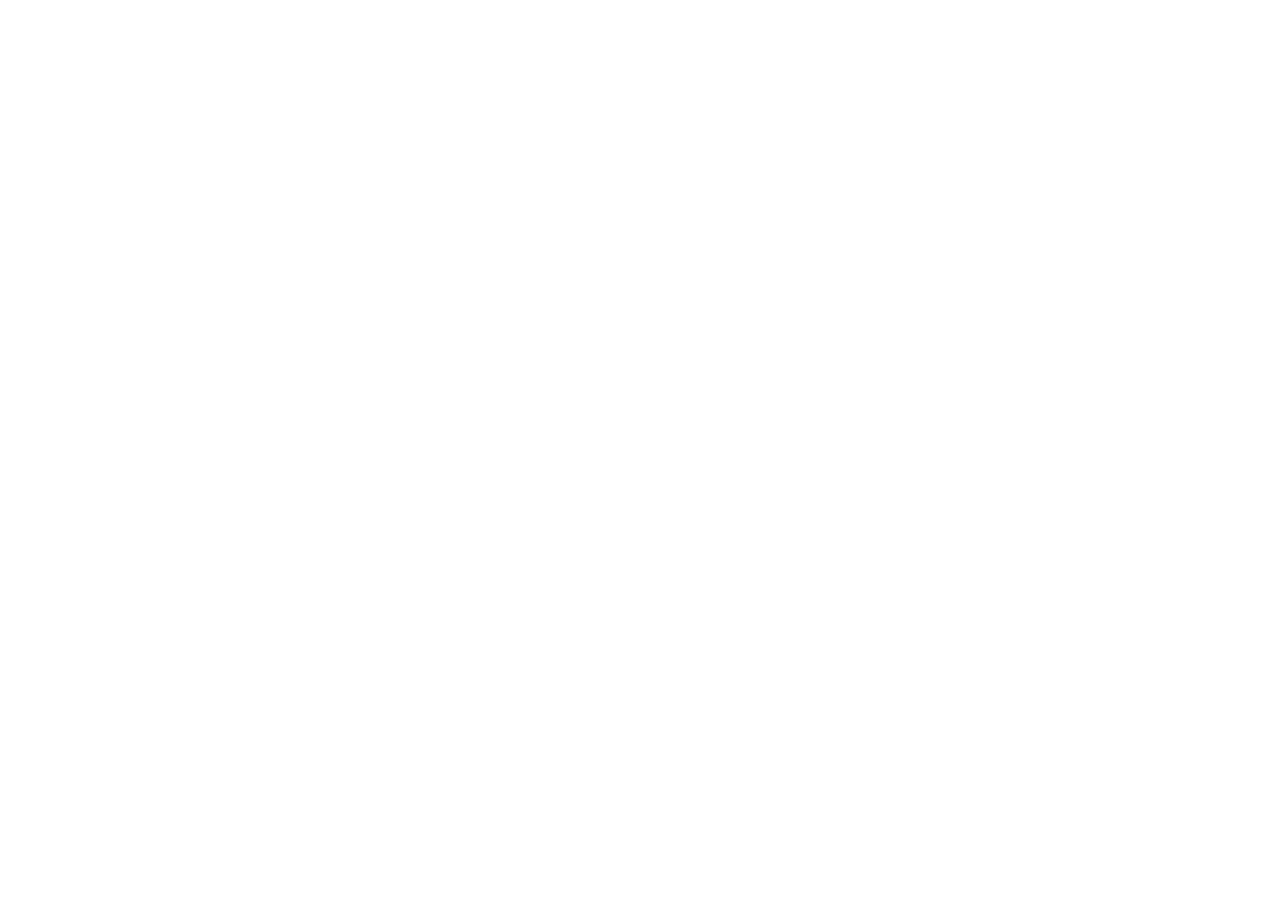
==== index.html @ 0c36b541 "Добавляє стартові файли" ====
<!DOCTYPE html>
<html lang="en">
  <head>
    <meta charset="UTF-8" />
    <meta name="viewport" content="width=device-width, initial-scale=1.0" />
    <title>Document</title>
  </head>
  <body></body>
</html>
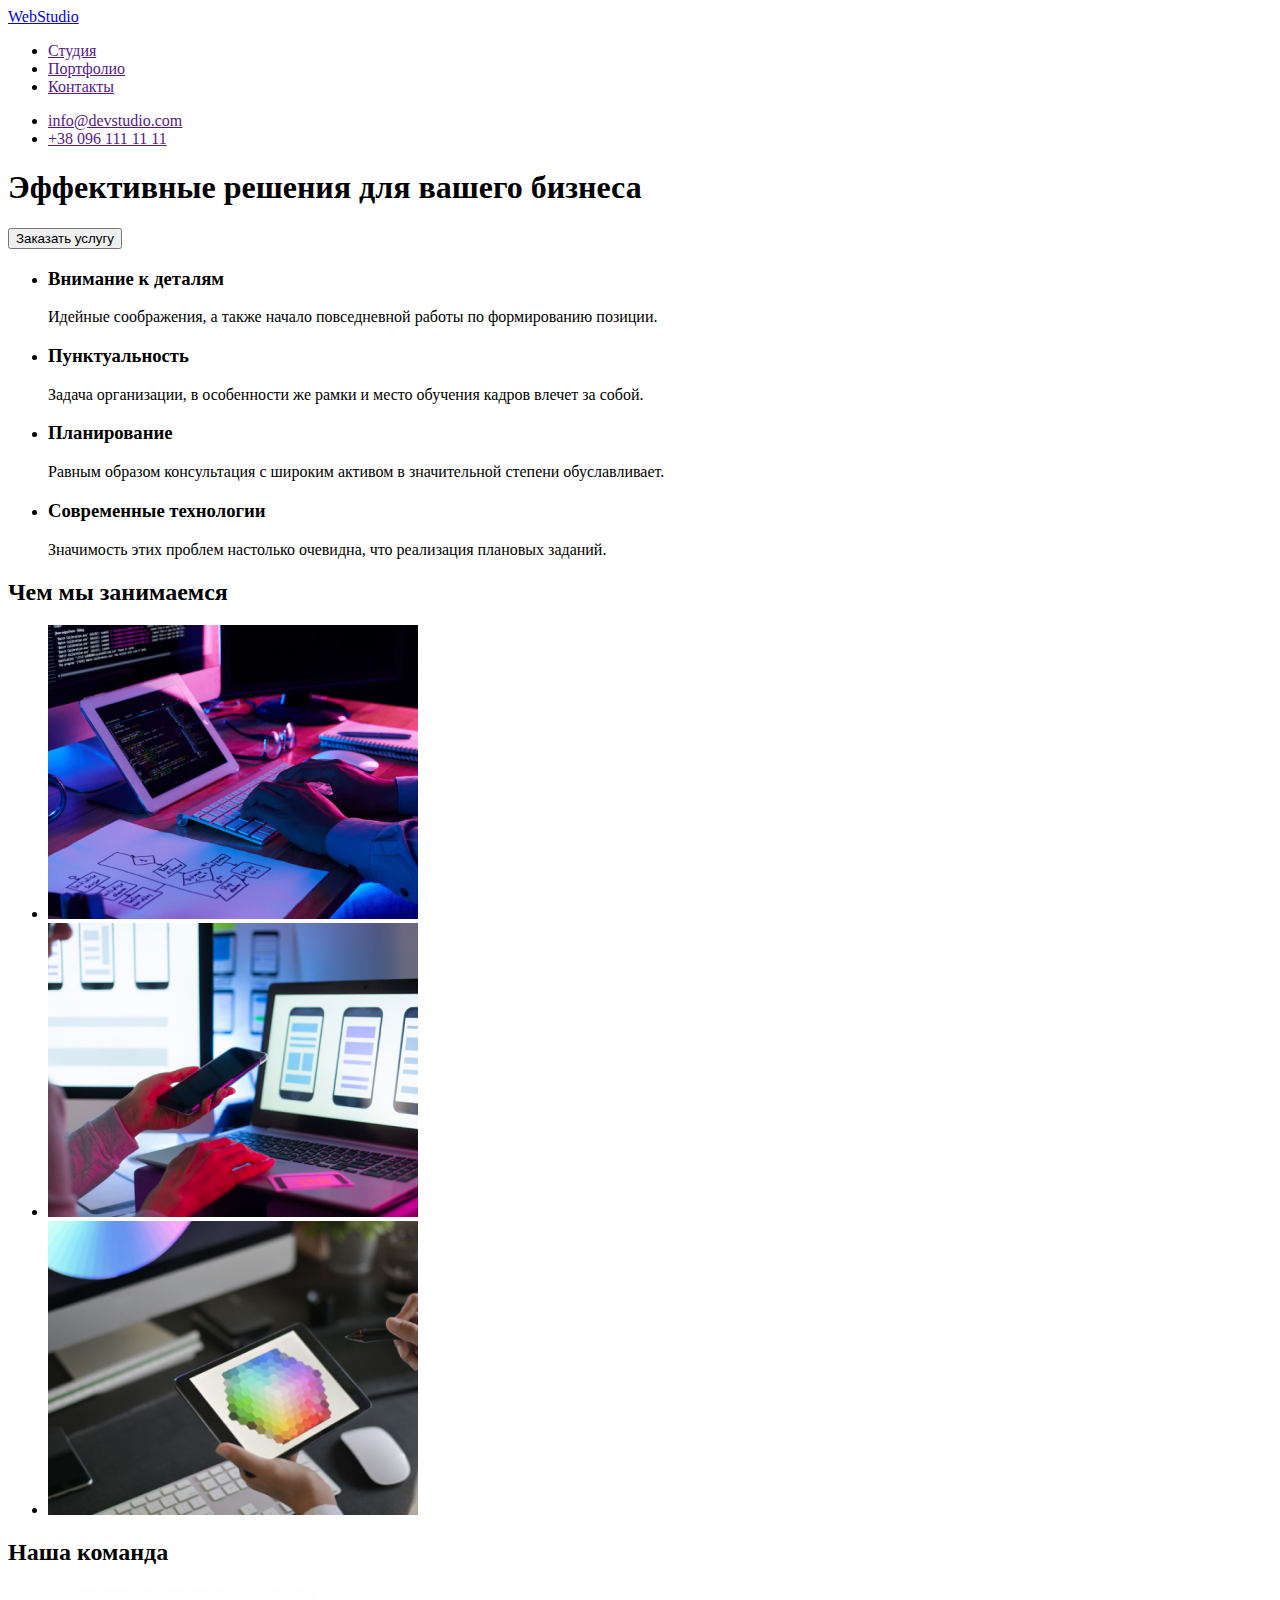
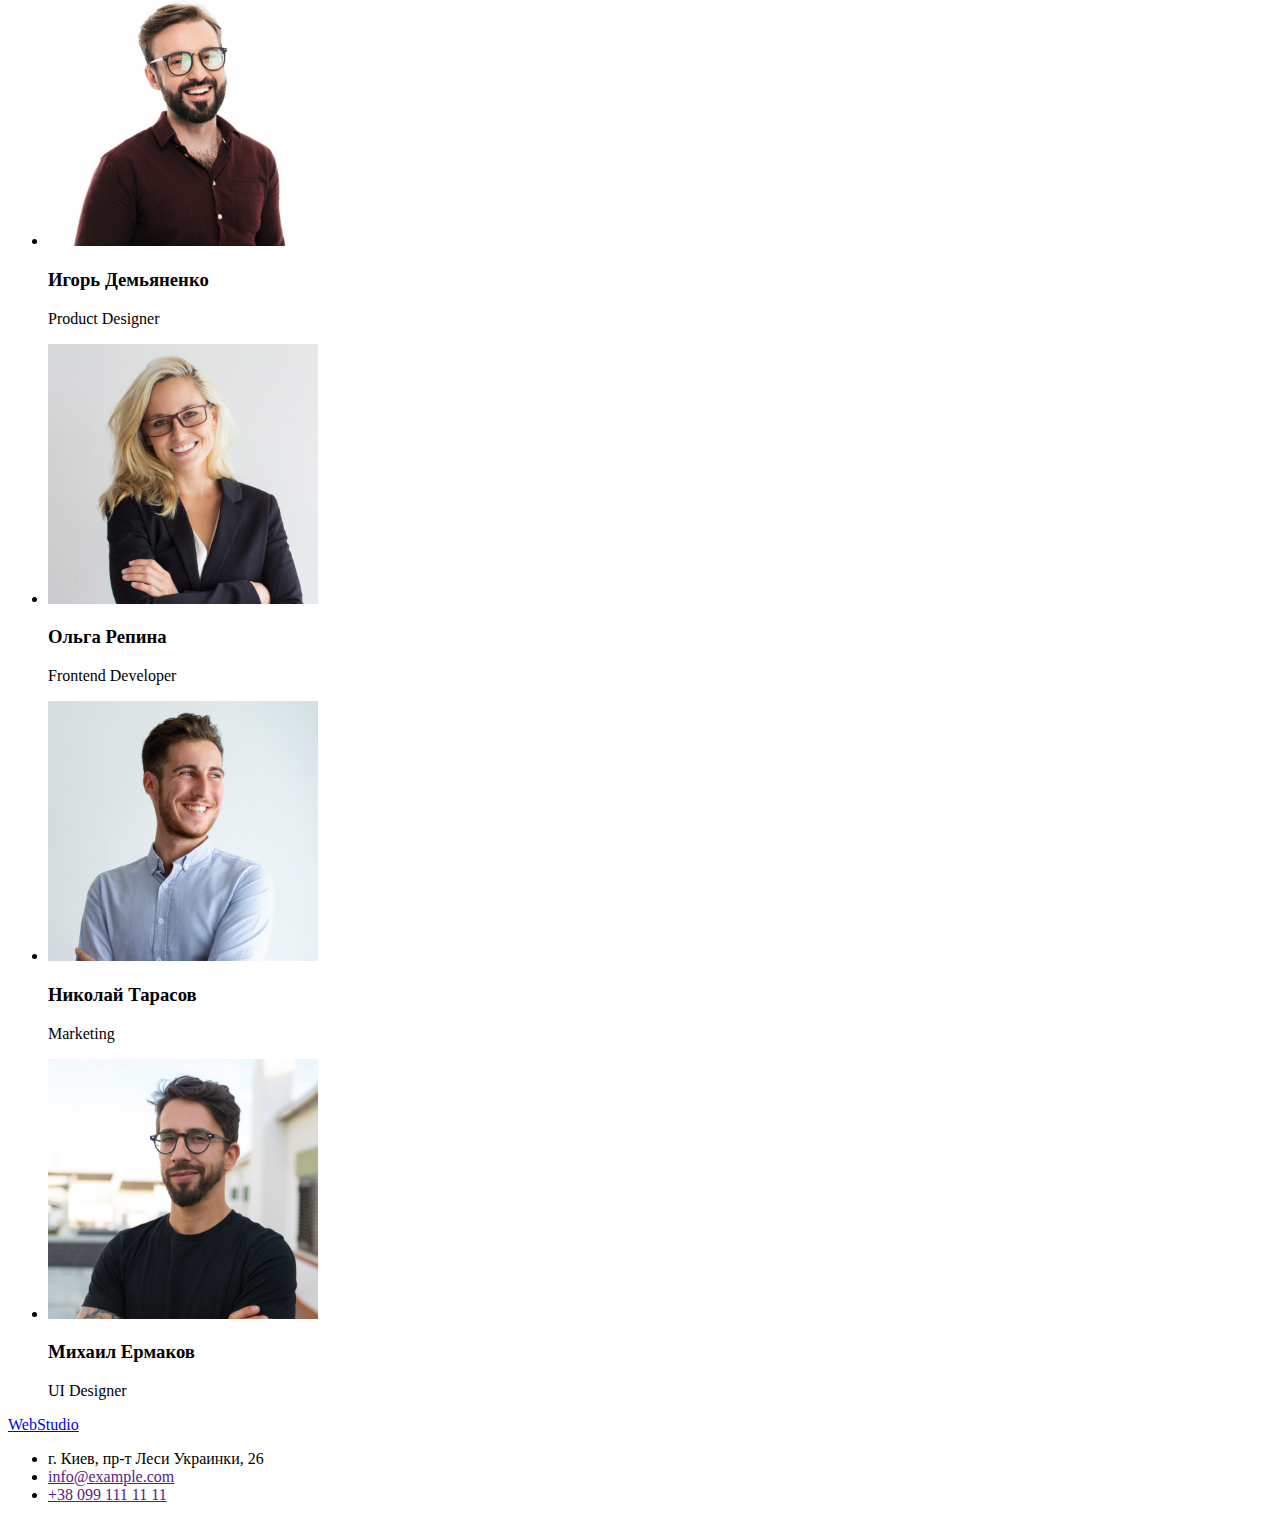
==== commit 8509275d: "копирование файлов 1 дз" ====
--- a/index.html
+++ b/index.html
@@ -1,9 +1,80 @@
 <!DOCTYPE html>
 <html lang="en">
-  <head>
-    <meta charset="UTF-8" />
-    <meta name="viewport" content="width=device-width, initial-scale=1.0" />
-    <title>Document</title>
-  </head>
-  <body></body>
-</html>
+<head>
+    <meta charset="UTF-8">
+    <meta name="viewport" content="width=device-width, initial-scale=1.0">
+    <title>WebStudio</title>
+</head>
+<body>
+    <header>
+        <nav>
+            <a href="./">WebStudio</a>
+            <ul>
+                <li><a href="">Студия</a></li>
+                <li><a href="">Портфолио</a></li>
+                <li><a href="">Контакты</a></li>
+            </ul>
+        </nav>
+            <ul>
+                <li><a href="">info@devstudio.com</a></li>
+                <li><a href="">+38 096 111 11 11</a></li>
+            </ul>
+    </header>
+    <main>
+        <section>
+            <h1>Эффективные решения для вашего бизнеса</h1>
+            <button type="button">Заказать услугу</button>
+        </section>
+        <section>
+            <ul>
+                <li><h3>Внимание к деталям</h3>
+                <p>Идейные соображения, а также начало повседневной работы по формированию позиции.</p>
+                </li>
+                 <li><h3>Пунктуальность</h3>
+                <p>Задача организации, в особенности же рамки и место обучения кадров влечет за собой.</p>
+                </li>       
+                <li><h3>Планирование</h3>
+                <p>Равным образом консультация с широким активом в значительной степени обуславливает.</p>
+                </li>
+                <li><h3>Современные технологии</h3>
+                <p>Значимость этих проблем настолько очевидна, что реализация плановых заданий.</p>
+                </li>
+            </ul>
+        </section>
+        <section>
+            <h2>Чем мы занимаемся</h2>
+            <ul>
+                <li><img src="./images/img1.jpg" width="370" height="294" alt="programer-working-his-desk-office" /></li>
+                <li><img src="./images/img2.jpg" width="370" height="294" alt="designers-are-developing-application-smartphones-team-creators-is-working-interface-mobile-phones" /></li>
+                <li><img src="./images/img3.jpg" width="370" height="294" alt="artist-web-design-with-working-colour-selection" /></li>
+            </ul>
+        </section>
+        <section>
+            <h2>Наша команда</h2>
+            <ul>
+                <li><img src="./images/img4.jpg" width="270" height="260" alt="Product Designer" />
+                <h3>Игорь Демьяненко</h3>
+                <p lang="en">Product Designer</p></li>
+                <li><img src="./images/img5.jpg" width="270" height="260" alt="Frontend Developer" />
+                <h3>Ольга Репина</h3>
+                <p lang="en">Frontend Developer</p></li>
+                <li><img src="./images/img6.jpg" width="270" height="260" alt="Marketing" />
+                <h3>Николай Тарасов</h3>
+                <p lang="en">Marketing</p></li>
+                <li><img src="./images/img7.jpg" width="270" height="260" alt="UI Designer" />
+                <h3>Михаил Ермаков</h3>
+                <p lang="en">UI Designer</p></li>
+            </ul>
+        </section>
+    </main>
+    <footer>
+        <a href="./">WebStudio</a>
+        <ul>
+            <li>г. Киев, пр-т Леси Украинки, 26</li>
+            <li><a href="">info@example.com</a></li>
+            <li><a href="">+38 099 111 11 11</a></li>
+        </ul>
+    </footer>
+
+</body>
+</html>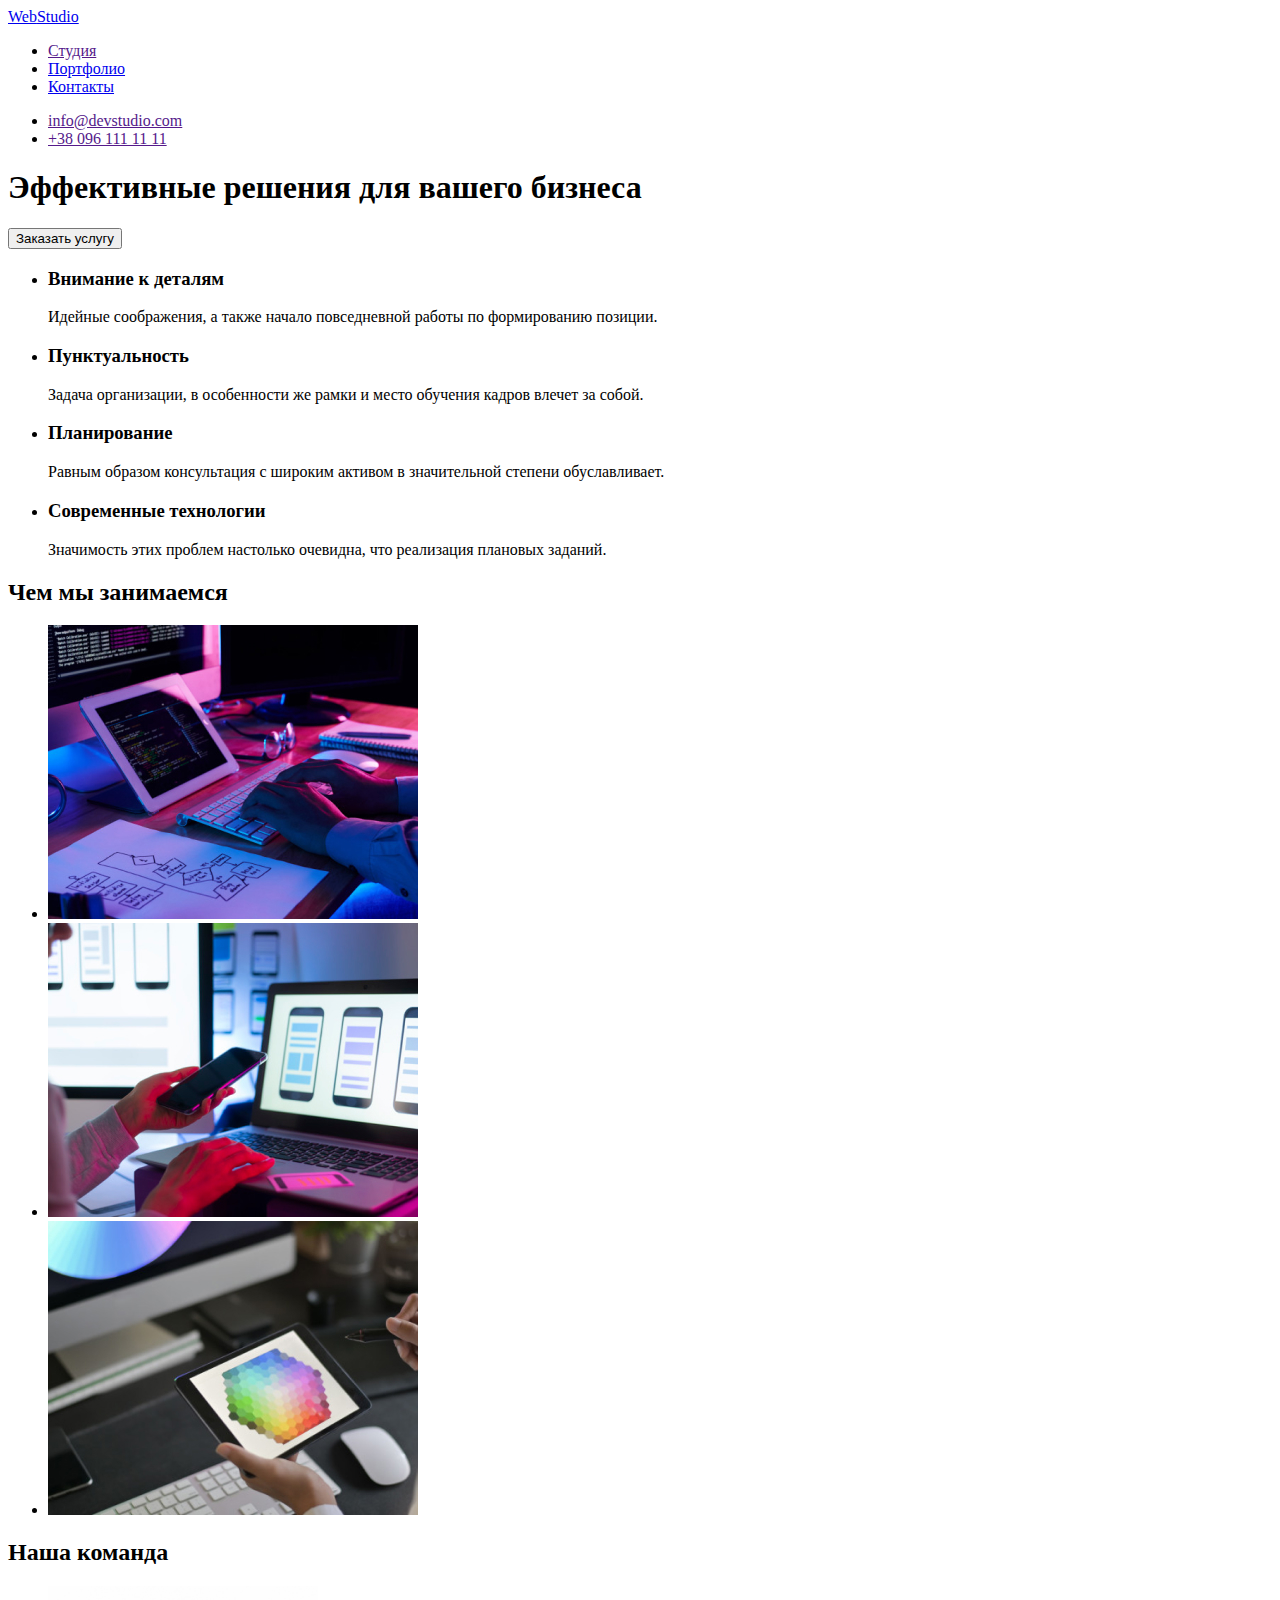
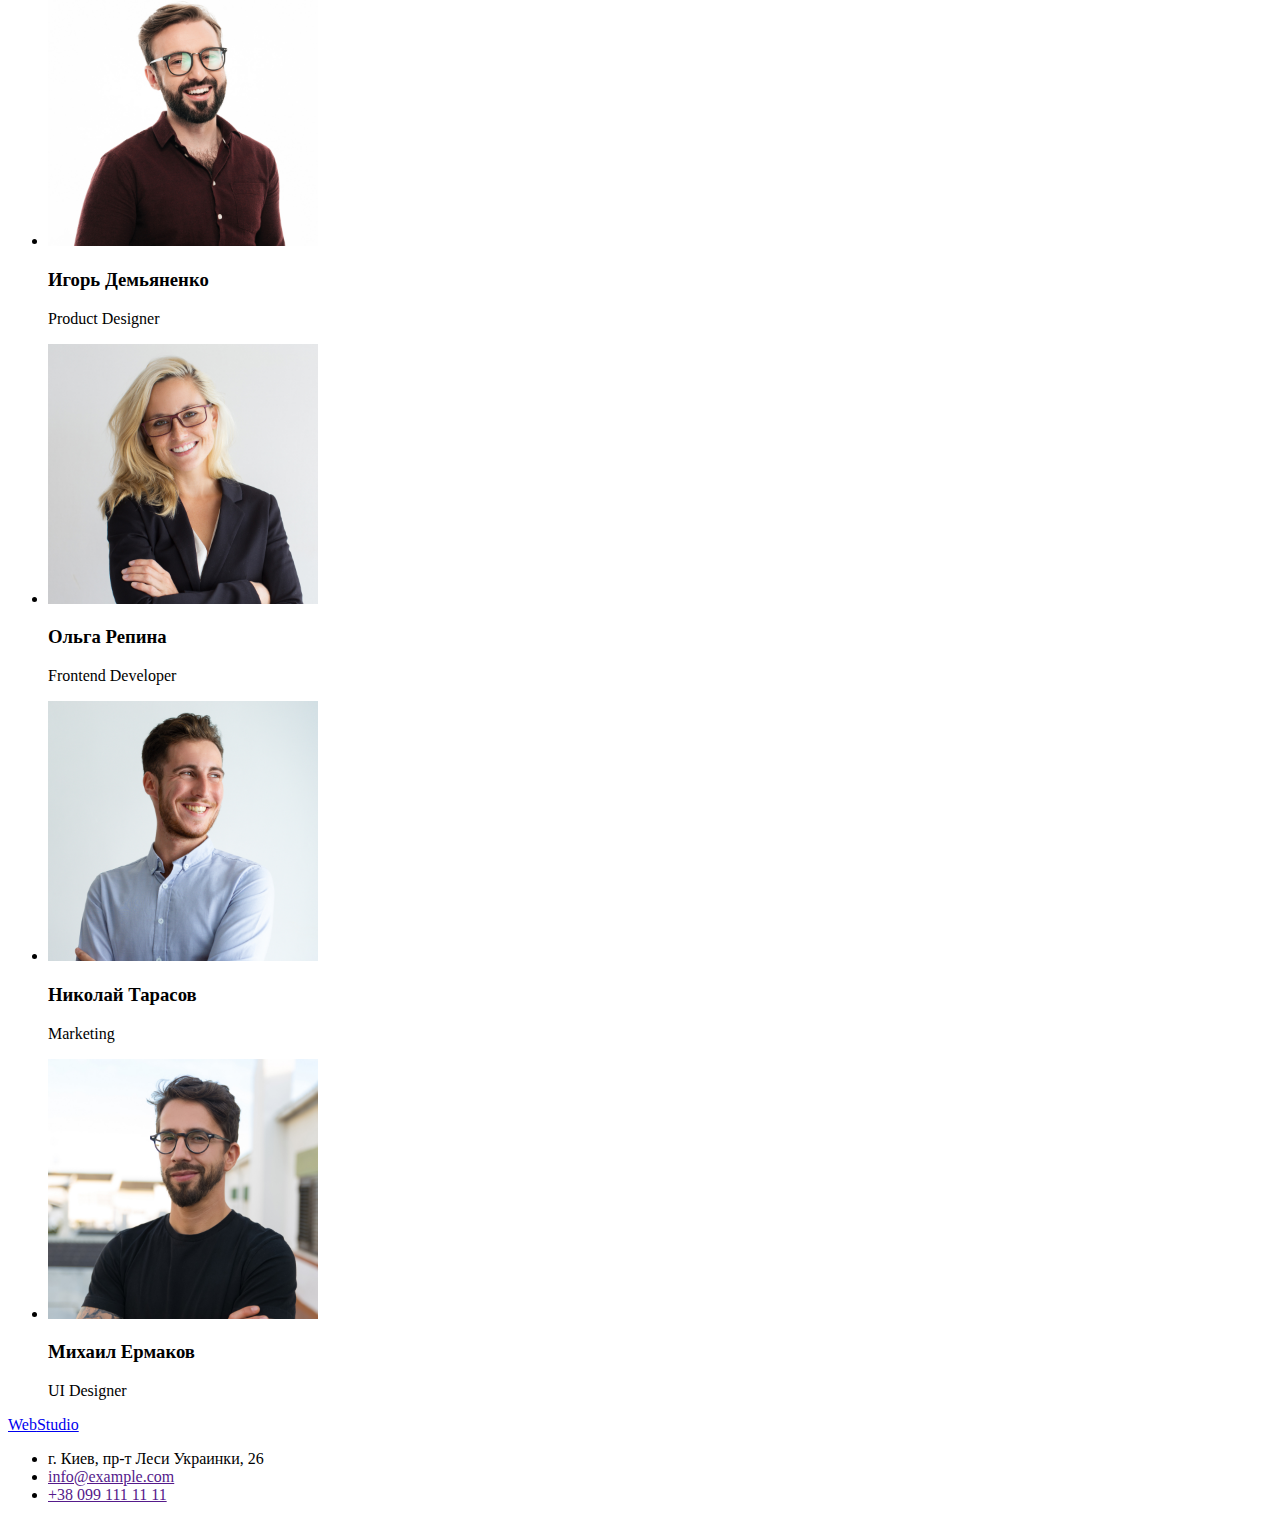
==== commit f0138fc8: "редактування html розмітки" ====
--- a/index.html
+++ b/index.html
@@ -1,5 +1,5 @@
 <!DOCTYPE html>
-<html lang="en">
+<html lang="ru">
 <head>
     <meta charset="UTF-8">
     <meta name="viewport" content="width=device-width, initial-scale=1.0">
@@ -8,11 +8,11 @@
 <body>
     <header>
         <nav>
-            <a href="./">WebStudio</a>
+            <a href="./index.html">Web<span>Studio</span></a>
             <ul>
                 <li><a href="">Студия</a></li>
-                <li><a href="">Портфолио</a></li>
-                <li><a href="">Контакты</a></li>
+                <li><a href="./portfolio.html">Портфолио</a></li>
+                <li><a href="#contacts">Контакты</a></li>
             </ul>
         </nav>
             <ul>
@@ -67,8 +67,8 @@
             </ul>
         </section>
     </main>
-    <footer>
-        <a href="./">WebStudio</a>
+    <footer id="contacts">
+        <a href="./index.html">Web<span>Studio</span></a>
         <ul>
             <li>г. Киев, пр-т Леси Украинки, 26</li>
             <li><a href="">info@example.com</a></li>
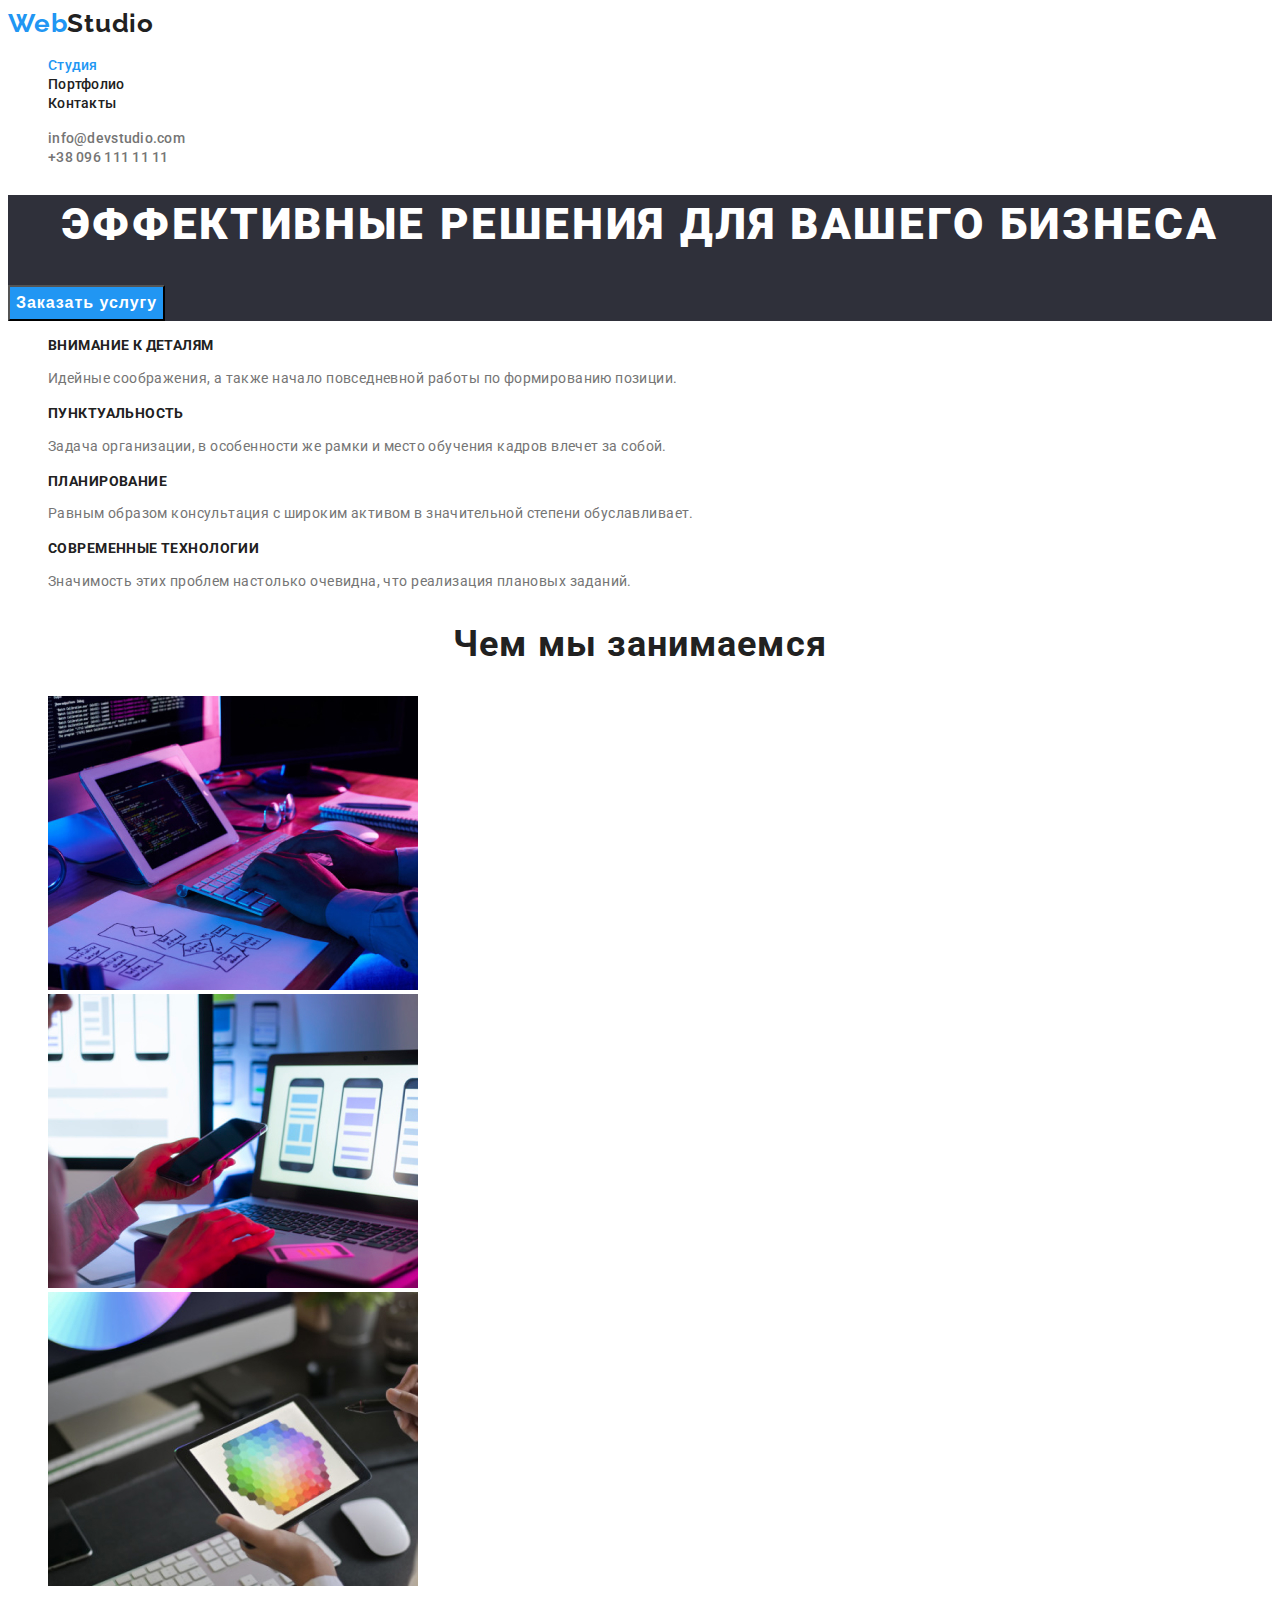
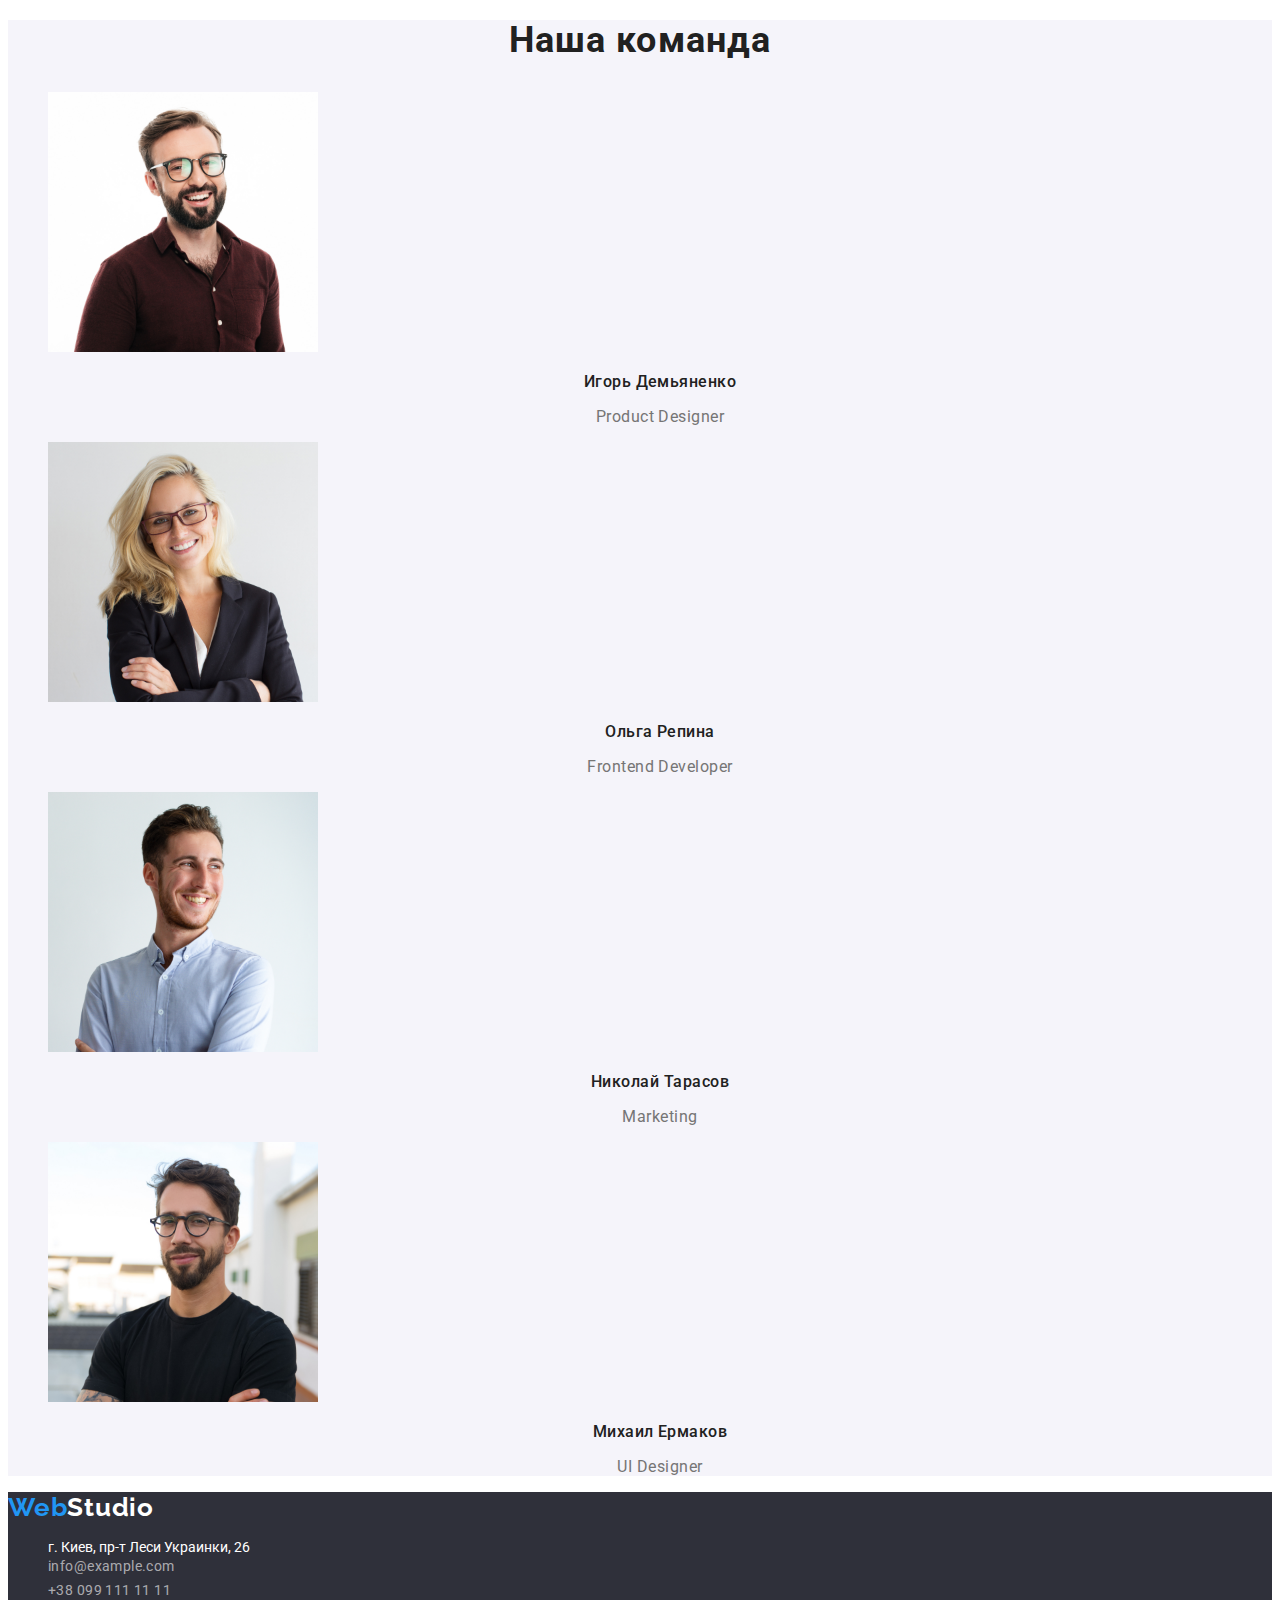
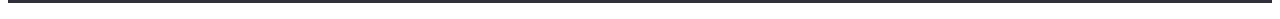
==== commit 150b6738: "Продовження роботи над стилями" ====
--- a/index.html
+++ b/index.html
@@ -3,76 +3,79 @@
 <head>
     <meta charset="UTF-8">
     <meta name="viewport" content="width=device-width, initial-scale=1.0">
+    <link href="https://fonts.googleapis.com/css2?family=Raleway:wght@700&family=Roboto:wght@400;500;700;900&display=swap"
+        rel="stylesheet">
+    <link rel="stylesheet" href="./css/styles.css">
     <title>WebStudio</title>
 </head>
 <body>
     <header>
         <nav>
-            <a href="./index.html">Web<span>Studio</span></a>
-            <ul>
-                <li><a href="">Студия</a></li>
-                <li><a href="./portfolio.html">Портфолио</a></li>
-                <li><a href="#contacts">Контакты</a></li>
+            <a class="logo" href="./index.html">Web<span class="logo-top">Studio</span></a>
+            <ul class="list">
+                <li><a class="navigation current" href="">Студия</a></li>
+                <li><a class="navigation" href="./portfolio.html">Портфолио</a></li>
+                <li><a class="navigation" href="#contacts">Контакты</a></li>
             </ul>
         </nav>
-            <ul>
-                <li><a href="">info@devstudio.com</a></li>
-                <li><a href="">+38 096 111 11 11</a></li>
+            <ul class="list">
+                <li><a class="contacts" href="">info@devstudio.com</a></li>
+                <li><a class="contacts" href="">+38 096 111 11 11</a></li>
             </ul>
     </header>
     <main>
-        <section>
-            <h1>Эффективные решения для вашего бизнеса</h1>
-            <button type="button">Заказать услугу</button>
+        <section class="hero">
+            <h1 class="hero-title">Эффективные решения для вашего бизнеса</h1>
+            <button class="hero-button" type="button">Заказать услугу</button>
         </section>
         <section>
-            <ul>
-                <li><h3>Внимание к деталям</h3>
-                <p>Идейные соображения, а также начало повседневной работы по формированию позиции.</p>
+            <ul class="list">
+                <li><h3 class="feature">Внимание к деталям</h3>
+                <p class="feature-text">Идейные соображения, а также начало повседневной работы по формированию позиции.</p>
                 </li>
-                 <li><h3>Пунктуальность</h3>
-                <p>Задача организации, в особенности же рамки и место обучения кадров влечет за собой.</p>
+                 <li><h3 class="feature">Пунктуальность</h3>
+                <p class="feature-text">Задача организации, в особенности же рамки и место обучения кадров влечет за собой.</p>
                 </li>       
-                <li><h3>Планирование</h3>
-                <p>Равным образом консультация с широким активом в значительной степени обуславливает.</p>
+                <li><h3 class="feature">Планирование</h3>
+                <p class="feature-text">Равным образом консультация с широким активом в значительной степени обуславливает.</p>
                 </li>
-                <li><h3>Современные технологии</h3>
-                <p>Значимость этих проблем настолько очевидна, что реализация плановых заданий.</p>
+                <li><h3 class="feature">Современные технологии</h3>
+                <p class="feature-text">Значимость этих проблем настолько очевидна, что реализация плановых заданий.</p>
                 </li>
             </ul>
         </section>
         <section>
-            <h2>Чем мы занимаемся</h2>
-            <ul>
+            <h2 class="section-title">Чем мы занимаемся</h2>
+            <ul class="list">
                 <li><img src="./images/img1.jpg" width="370" height="294" alt="programer-working-his-desk-office" /></li>
                 <li><img src="./images/img2.jpg" width="370" height="294" alt="designers-are-developing-application-smartphones-team-creators-is-working-interface-mobile-phones" /></li>
                 <li><img src="./images/img3.jpg" width="370" height="294" alt="artist-web-design-with-working-colour-selection" /></li>
             </ul>
         </section>
-        <section>
-            <h2>Наша команда</h2>
-            <ul>
+        <section class="team">
+            <h2 class="section-title">Наша команда</h2>
+            <ul class="list">
                 <li><img src="./images/img4.jpg" width="270" height="260" alt="Product Designer" />
-                <h3>Игорь Демьяненко</h3>
-                <p lang="en">Product Designer</p></li>
+                <h3 class="name">Игорь Демьяненко</h3>
+                <p class="employment" lang="en">Product Designer</p></li>
                 <li><img src="./images/img5.jpg" width="270" height="260" alt="Frontend Developer" />
-                <h3>Ольга Репина</h3>
-                <p lang="en">Frontend Developer</p></li>
+                <h3 class="name">Ольга Репина</h3>
+                <p class="employment" lang="en">Frontend Developer</p></li>
                 <li><img src="./images/img6.jpg" width="270" height="260" alt="Marketing" />
-                <h3>Николай Тарасов</h3>
-                <p lang="en">Marketing</p></li>
+                <h3 class="name">Николай Тарасов</h3>
+                <p class="employment" lang="en">Marketing</p></li>
                 <li><img src="./images/img7.jpg" width="270" height="260" alt="UI Designer" />
-                <h3>Михаил Ермаков</h3>
-                <p lang="en">UI Designer</p></li>
+                <h3 class="name">Михаил Ермаков</h3>
+                <p class="employment" lang="en">UI Designer</p></li>
             </ul>
         </section>
     </main>
     <footer id="contacts">
-        <a href="./index.html">Web<span>Studio</span></a>
-        <ul>
-            <li>г. Киев, пр-т Леси Украинки, 26</li>
-            <li><a href="">info@example.com</a></li>
-            <li><a href="">+38 099 111 11 11</a></li>
+        <a class="logo" href="./index.html">Web<span class="logo-bottom">Studio</span></a>
+        <ul class="list">
+            <li class="location">г. Киев, пр-т Леси Украинки, 26</li>
+            <li><a class="mail" href="mailto:info@example.com">info@example.com</a></li>
+            <li><a class="mail" href="tel:+380991111111">+38 099 111 11 11</a></li>
         </ul>
     </footer>
 
--- a/css/styles.css
+++ b/css/styles.css
@@ -0,0 +1,194 @@
+/* background color: 
+#ffffff - main
+#2f303a - hero and footer;
+#F5F4FA - our team
+text color:
+#212121 - title
+#2196F3 - accent
+#757575 - text paragraph
+#ffffff - hero
+color: rgba(255, 255, 255, 0.6); - footer contact */
+
+:root {
+  --accent: #2196f3;
+  --white: #ffffff;
+  --dark-gray: #2f303a;
+  --light-gray: #f5f4fa;
+  --black-text: #212121;
+  --gray-text: #757575;
+}
+body {
+  font-family: "Roboto", sans-serif;
+  color: var(--gray-text);
+  background-color: var(--white);
+}
+.list {
+  list-style: none;
+}
+.navigation {
+  font-weight: 500;
+  font-size: 14px;
+  line-height: 1.142;
+  letter-spacing: 0.02em;
+  color: var(--black-text);
+  text-decoration: none;
+}
+.navigation:hover,
+.navigation:focus {
+  color: var(--accent);
+}
+.contacts {
+  font-weight: 500;
+  font-size: 14px;
+  line-height: 1.142;
+  letter-spacing: 0.02em;
+  color: var(--gray-text);
+  text-decoration: none;
+}
+.contacts:hover,
+.contacts:focus {
+  color: var(--accent);
+}
+.navigation.current {
+  color: var(--accent);
+}
+.logo-top {
+  font-family: Raleway, sans-serif;
+  font-weight: 700;
+  font-size: 26px;
+  line-height: 1.192;
+  letter-spacing: 0.03em;
+  color: var(--black-text);
+  text-decoration: none;
+}
+.logo {
+  font-family: Raleway, sans-serif;
+  font-weight: 700;
+  font-size: 26px;
+  line-height: 1.192;
+  letter-spacing: 0.03em;
+  color: var(--accent);
+  text-decoration: none;
+}
+.logo-bottom {
+  font-family: Raleway, sans-serif;
+  font-weight: 700;
+  font-size: 26px;
+  line-height: 1.192;
+  letter-spacing: 0.03em;
+  color: var(--white);
+  text-decoration: none;
+}
+.hero {
+  background-color: var(--dark-gray);
+}
+.hero-title {
+  font-weight: 900;
+  font-size: 44px;
+  line-height: 1.36;
+  text-align: center;
+  letter-spacing: 0.06em;
+  text-transform: uppercase;
+  color: var(--white);
+}
+.hero-button {
+  font-weight: 700;
+  font-size: 16px;
+  line-height: 1.87;
+  display: flex;
+  align-items: center;
+  text-align: center;
+  letter-spacing: 0.06em;
+  color: var(--white);
+  background-color: var(--accent);
+}
+.feature {
+  font-weight: 700;
+  font-size: 14px;
+  line-height: 1.142;
+  letter-spacing: 0.03em;
+  text-transform: uppercase;
+  color: var(--black-text);
+}
+.feature-text {
+  font-weight: normal;
+  font-size: 14px;
+  line-height: 1.71;
+  letter-spacing: 0.03em;
+  color: var(--gray-text);
+}
+.section-title {
+  font-weight: 700;
+  font-size: 36px;
+  line-height: 1.166;
+  text-align: center;
+  letter-spacing: 0.03em;
+  color: var(--black-text);
+}
+.team {
+  background-color: var(--light-gray);
+}
+.name {
+  font-weight: 500;
+  font-size: 16px;
+  line-height: 1.187;
+  text-align: center;
+  letter-spacing: 0.03em;
+  color: var(--black-text);
+}
+.employment {
+  font-weight: 400;
+  font-size: 16px;
+  line-height: 1.187;
+  text-align: center;
+  letter-spacing: 0.03em;
+  color: var(--gray-text);
+}
+footer {
+  background-color: var(--dark-gray);
+}
+.location{
+font-weight: 400;
+font-size: 14px;
+line-height: 1.71
+letter-spacing: 0.03em;
+color: var(--white);
+text-decoration: none;
+}
+.mail{
+font-weight: 400;
+font-size: 14px;
+line-height: 1.71;
+letter-spacing: 0.03em;
+color: rgba(255, 255, 255, 0.6);
+text-decoration: none;
+}
+.button{
+font-family: Roboto;
+font-weight: 500;
+font-size: 16px;
+line-height: 1.62;
+text-align: center;
+letter-spacing: 0.03em;
+color: var(--black-text);
+background-color: var(--light-gray);
+}
+.button:hover,
+.button:focus {
+background-color: var(--accent);
+color: var(--white);
+}
+.project{
+font-weight: 700;
+font-size: 18px;
+line-height: 2;
+letter-spacing: 0.06em;
+color: var(--black-text);
+}
+.project-item{
+font-weight: 400;
+font-size: 16px;
+line-height: 1.87;
+letter-spacing: 0.03em;
+color: var(--gray-text);
+}
